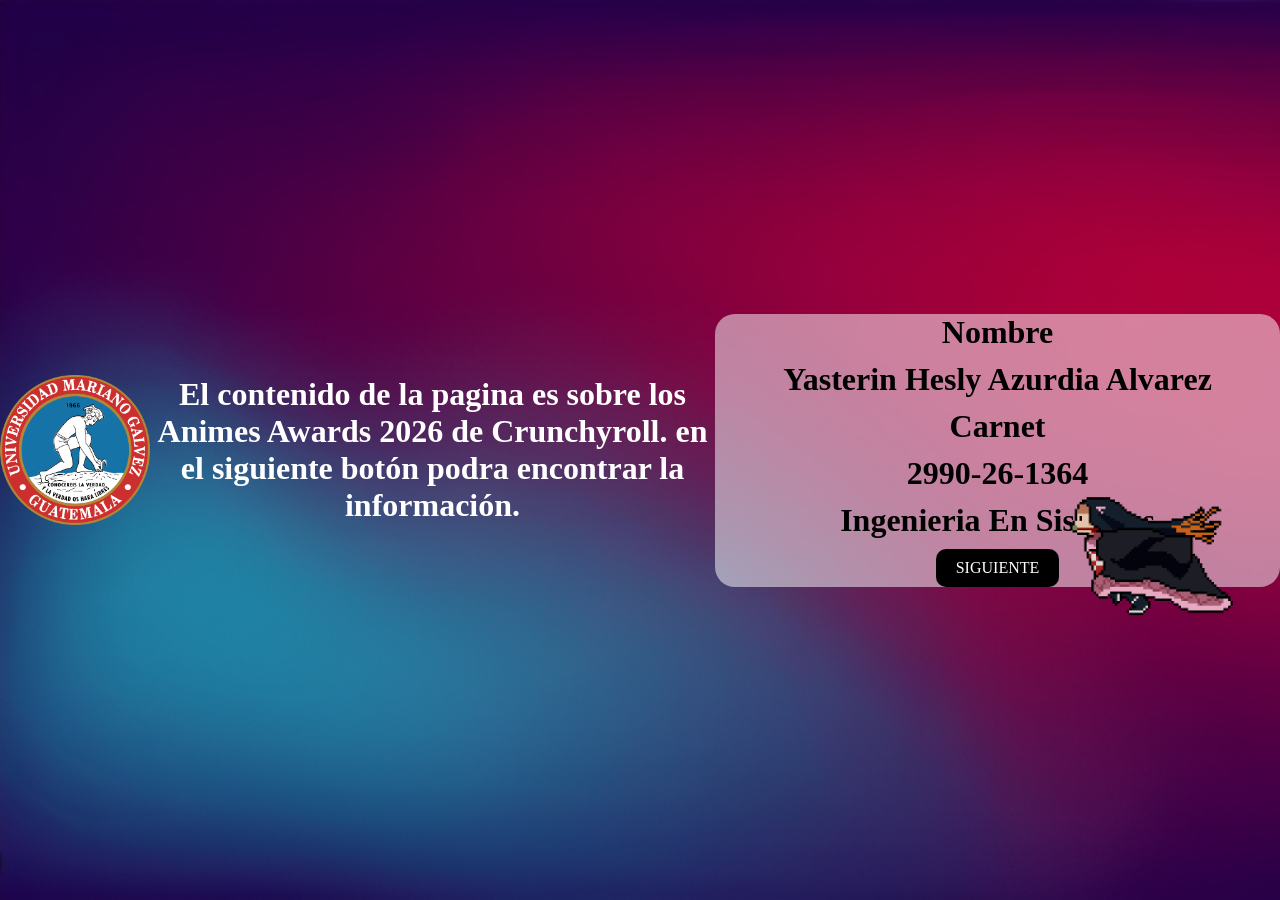
==== index.html @ 51e8fc78 "cambios commit" ====
<!DOCTYPE html>
<html lang="en">
<head>
    <meta charset="UTF-8">
    <meta name="viewport" content="width=device-width, initial-scale=1.0">
    <link rel="icon" href="icono.jpg">
    <title>Sly_ANIME</title>
    <link rel="stylesheet" href="index.css" />
</head>
<body>
   <img src="umg.png" class="umg" >
    <div id="div1">
     <h1>El contenido de la pagina es sobre los Animes Awards 2026 de Crunchyroll.
       en el siguiente botón podra encontrar la información.</h1>
   </div>
   <div id="div2">
     <h1>Nombre</h1>
    <h1>Yasterin Hesly Azurdia Alvarez</h1>
    <h1>Carnet</h1>
    <h1>2990-26-1364</h1>
    <h1>Ingenieria En Sistemas</h1>
    <img src="nezuko.gif" class="nezuko">
    <img src="sailor.gif" class="sailor">

    <a href="Anime.html"  target="_blank" class="siguiente">SIGUIENTE</a>
   </div>

  


</body>
</html>
---- index.css ----
* {
    margin: 0;
    padding: 0;


}
body{
 background-image: url("fondo.png");
  background-repeat: no-repeat;
  background-size: cover;
}

    

.siguiente {
    text-decoration: none;
    color: white;
    background-color: black;
    padding: 10px 20px;
    border-radius: 10px;
}

.siguiente:hover {
    background-color: white;
    color: black;
    transform: scale (1.5);
}

body, html {
    height: 100%;
    width: 100%;
}

body
{
 display: flex;
 align-items: center;
 justify-content: center;
}

/* Estilos para el div1 */
#div1{
    color: white;
    justify-content: center;
    align-items: center;
    text-align: center;
    

    
}

.umg {
    width: 150px;
    height: 150px;
    text-align: right;
    top: 0;
    right: 0;
}

/* Estilos para el div2 */
#div2{
    color: black;
    background-color: rgba(255, 255, 255, 0.507);
    display: flex;
    justify-content: center;
    align-items: center;
    flex-direction: column;
    gap: 10px;
    border-radius: 20px;
}

.nezuko {
    position: absolute;
    top: 450px;
    right: 0;
    width: 250px;
    height: 300px;
    animation: moverRL 12s linear infinite;
}

.sailor{

     width: 150px;
     position: absolute;
     top: 0;
     right: 0;
}
@keyframes moverRL {
  from {
    transform: translateX(100%);
  }
  to {
    transform: translateX(-100vw);
  }
}


div{
    width: 50%;
}

.sailor{
    max-width: 100%;
    height: auto;
}
.nezuko{
    max-width: 100%;
    height: auto;
}
.umg{
    max-width: 100%;
    height: auto;
}

#div1{
    max-width: 100%;
    height: auto;
}
#div2{
    max-width: 100%;
    height: auto;

}

#fondo {
    max-width: 200%;
    max-height: 300% ;
    height: auto;
}

.siguiente{
    max-width: 100%;
    height: auto;
}

@media (max-width: 600px) {
    body {
        flex-direction: column;
    }
}

@media (max-width: 600px) {
    img {
        flex-direction: column;
    }
}
@media (max-width: 600px) {
    .nezuko {
        width: 60px;
    }
}
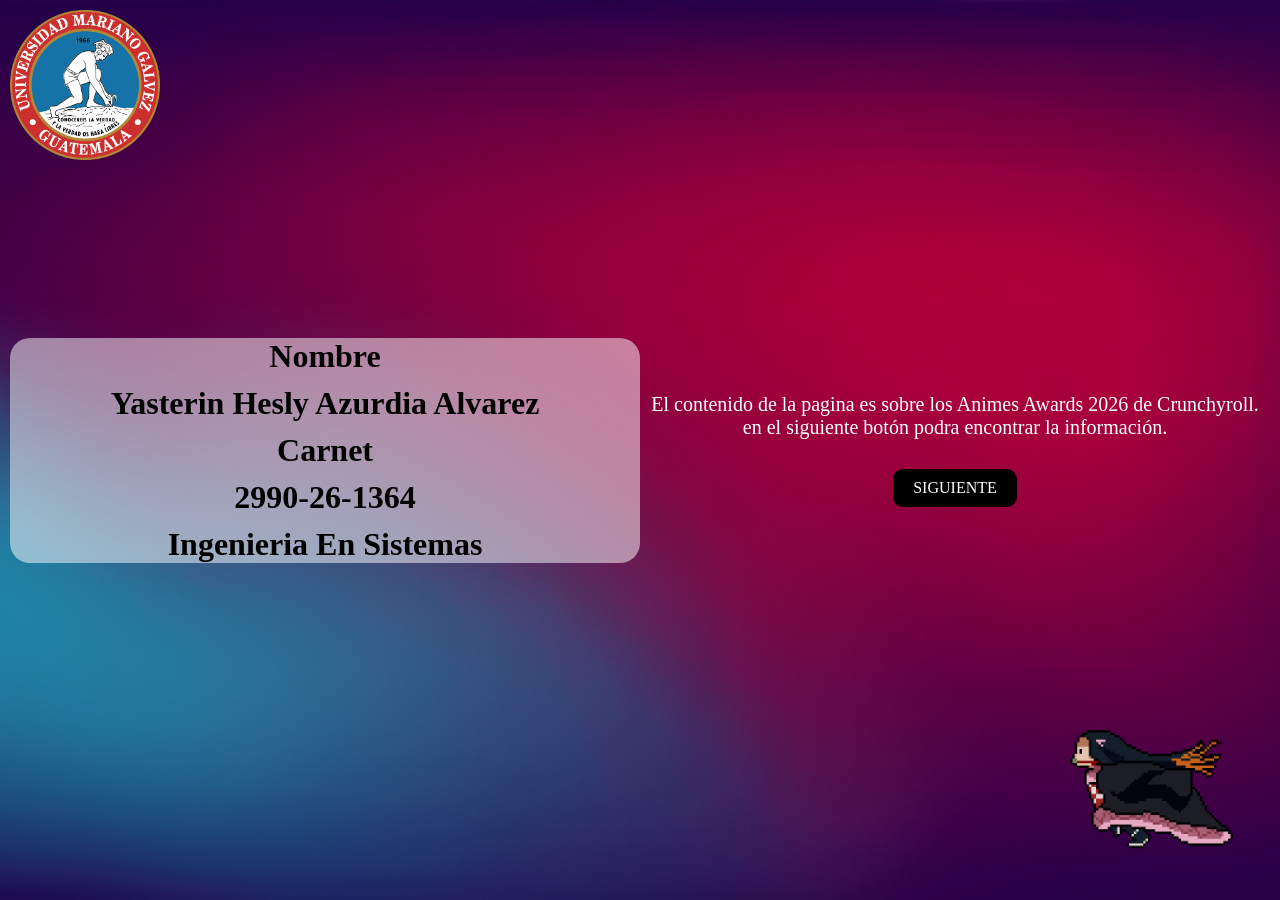
==== commit 68d2eed0: "ajustes" ====
--- a/index.html
+++ b/index.html
@@ -9,21 +9,21 @@
 </head>
 <body>
    <img src="umg.png" class="umg" >
-    <div id="div1">
-     <h1>El contenido de la pagina es sobre los Animes Awards 2026 de Crunchyroll.
-       en el siguiente botón podra encontrar la información.</h1>
-   </div>
-   <div id="div2">
+   <div id="div1">
      <h1>Nombre</h1>
     <h1>Yasterin Hesly Azurdia Alvarez</h1>
     <h1>Carnet</h1>
     <h1>2990-26-1364</h1>
     <h1>Ingenieria En Sistemas</h1>
-    <img src="nezuko.gif" class="nezuko">
+    
     <img src="sailor.gif" class="sailor">
-
-    <a href="Anime.html"  target="_blank" class="siguiente">SIGUIENTE</a>
    </div>
+    <div id="div2">
+     <p>El contenido de la pagina es sobre los Animes Awards 2026 de Crunchyroll.
+       en el siguiente botón podra encontrar la información.</p>
+       <a href="Anime.html"  target="_blank" class="siguiente">SIGUIENTE</a>
+   </div>
+   <img src="nezuko.gif" class="nezuko">
 
   
 
--- a/index.css
+++ b/index.css
@@ -1,13 +1,15 @@
 * {
     margin: 0;
     padding: 0;
-
+    box-sizing: border-box;
 
 }
 body{
  background-image: url("fondo.png");
   background-repeat: no-repeat;
   background-size: cover;
+  background-position: center center;
+  padding: 10px;
 }
 
     
@@ -27,8 +29,9 @@
 }
 
 body, html {
-    height: 100%;
+    min-height: 100dvh;
     width: 100%;
+    overflow: hidden;
 }
 
 body
@@ -38,27 +41,30 @@
  justify-content: center;
 }
 
-/* Estilos para el div1 */
-#div1{
+/* Estilos para el div2 */
+#div2{
     color: white;
     justify-content: center;
     align-items: center;
     text-align: center;
-    
-
-    
+    display: flex;
+    flex-direction: column;
+    padding: 10px;
+    gap: 30px;
+    &>p {
+        font-size: 20px;
+    }
 }
 
 .umg {
     width: 150px;
-    height: 150px;
-    text-align: right;
-    top: 0;
-    right: 0;
+    position: absolute;
+    top: 10px;
+    left: 10px;
 }
 
-/* Estilos para el div2 */
-#div2{
+/* Estilos para el div1 */
+#div1{
     color: black;
     background-color: rgba(255, 255, 255, 0.507);
     display: flex;
@@ -71,10 +77,10 @@
 
 .nezuko {
     position: absolute;
-    top: 450px;
+    bottom: 0;
     right: 0;
-    width: 250px;
-    height: 300px;
+    width: min(250px, 25vw);
+    height: auto;
     animation: moverRL 12s linear infinite;
 }
 
@@ -112,14 +118,9 @@
     height: auto;
 }
 
-#div1{
+#div1, #div2{
     max-width: 100%;
     height: auto;
-}
-#div2{
-    max-width: 100%;
-    height: auto;
-
 }
 
 #fondo {
@@ -137,16 +138,17 @@
     body {
         flex-direction: column;
     }
-}
-
-@media (max-width: 600px) {
+    .nezuko {
+        width: min(150px, 30vw);
+        bottom: 0;
+        right: 0;
+    }
     img {
         flex-direction: column;
     }
-}
-@media (max-width: 600px) {
-    .nezuko {
-        width: 60px;
+    #div1 {
+        width: 90%;
+        align-items: start;
+        padding: 15px;
     }
 }
-
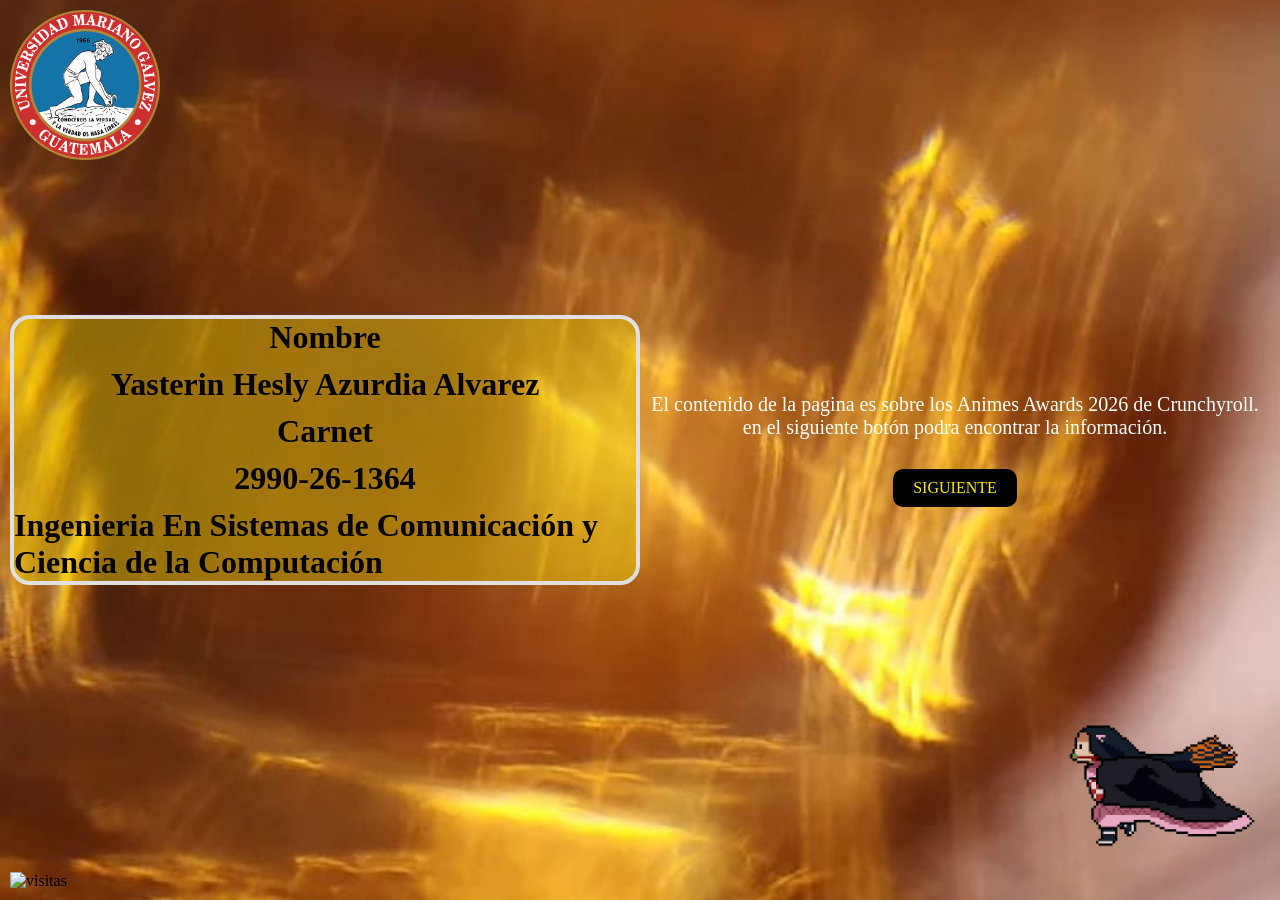
==== commit e12a7d61: "modificaciones" ====
--- a/index.html
+++ b/index.html
@@ -14,7 +14,7 @@
     <h1>Yasterin Hesly Azurdia Alvarez</h1>
     <h1>Carnet</h1>
     <h1>2990-26-1364</h1>
-    <h1>Ingenieria En Sistemas</h1>
+    <h1>Ingenieria En Sistemas de Comunicación y Ciencia de la Computación</h1>
     
     <img src="sailor.gif" class="sailor">
    </div>
@@ -27,6 +27,7 @@
 
   
 
-
+<img src="https://visitor-badge.laobi.icu/badge?page_id=yasterinazurdia.lat" 
+  alt="visitas" class="visitas"/>
 </body>
 </html> 
--- a/index.css
+++ b/index.css
@@ -5,25 +5,30 @@
 
 }
 body{
- background-image: url("fondo.png");
+ background-image: url("fondo2.jpeg");
   background-repeat: no-repeat;
   background-size: cover;
   background-position: center center;
   padding: 10px;
+  background-color: rgba(255, 255, 33, 0.527);
 }
 
-    
+.visitas {
+    position: absolute;
+    bottom: 10px;
+    left: 10px;
+}
 
 .siguiente {
     text-decoration: none;
-    color: white;
+    color: #faea0a;
     background-color: black;
     padding: 10px 20px;
     border-radius: 10px;
 }
 
 .siguiente:hover {
-    background-color: white;
+    background-color: #faea0a;
     color: black;
     transform: scale (1.5);
 }
@@ -44,6 +49,7 @@
 /* Estilos para el div2 */
 #div2{
     color: white;
+    text-decoration-color: black;
     justify-content: center;
     align-items: center;
     text-align: center;
@@ -66,7 +72,8 @@
 /* Estilos para el div1 */
 #div1{
     color: black;
-    background-color: rgba(255, 255, 255, 0.507);
+    background-color: rgba(236, 213, 9, 0.425);
+    border: 4px solid rgb(226, 223, 223); 
     display: flex;
     justify-content: center;
     align-items: center;
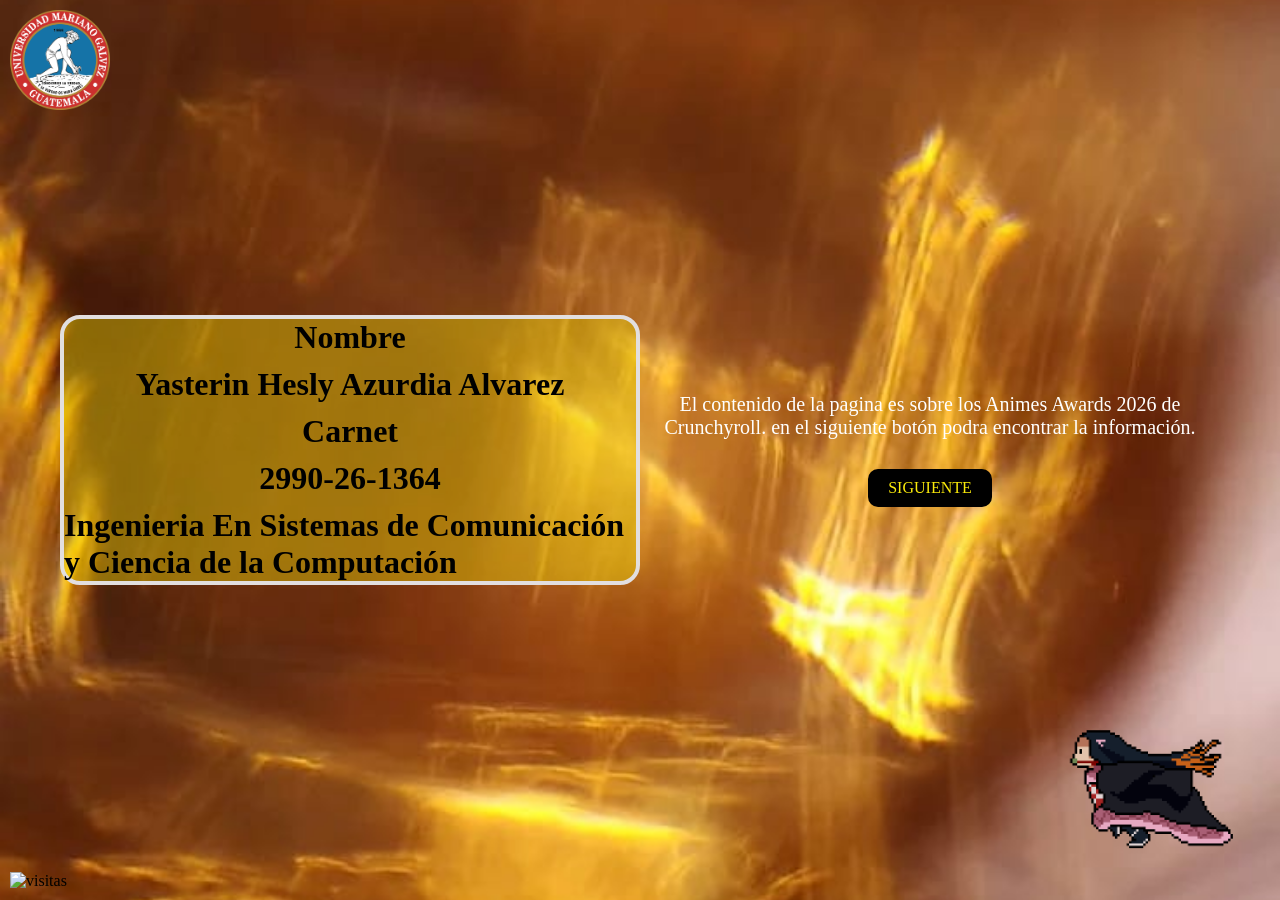
==== commit a62fc586: "medidas" ====
--- a/index.html
+++ b/index.html
@@ -8,6 +8,7 @@
     <link rel="stylesheet" href="index.css" />
 </head>
 <body>
+  <br>
    <img src="umg.png" class="umg" >
    <div id="div1">
      <h1>Nombre</h1>
--- a/index.css
+++ b/index.css
@@ -9,7 +9,7 @@
   background-repeat: no-repeat;
   background-size: cover;
   background-position: center center;
-  padding: 10px;
+  padding: 60px;
   background-color: rgba(255, 255, 33, 0.527);
 }
 
@@ -63,7 +63,7 @@
 }
 
 .umg {
-    width: 150px;
+    width: 100px;
     position: absolute;
     top: 10px;
     left: 10px;
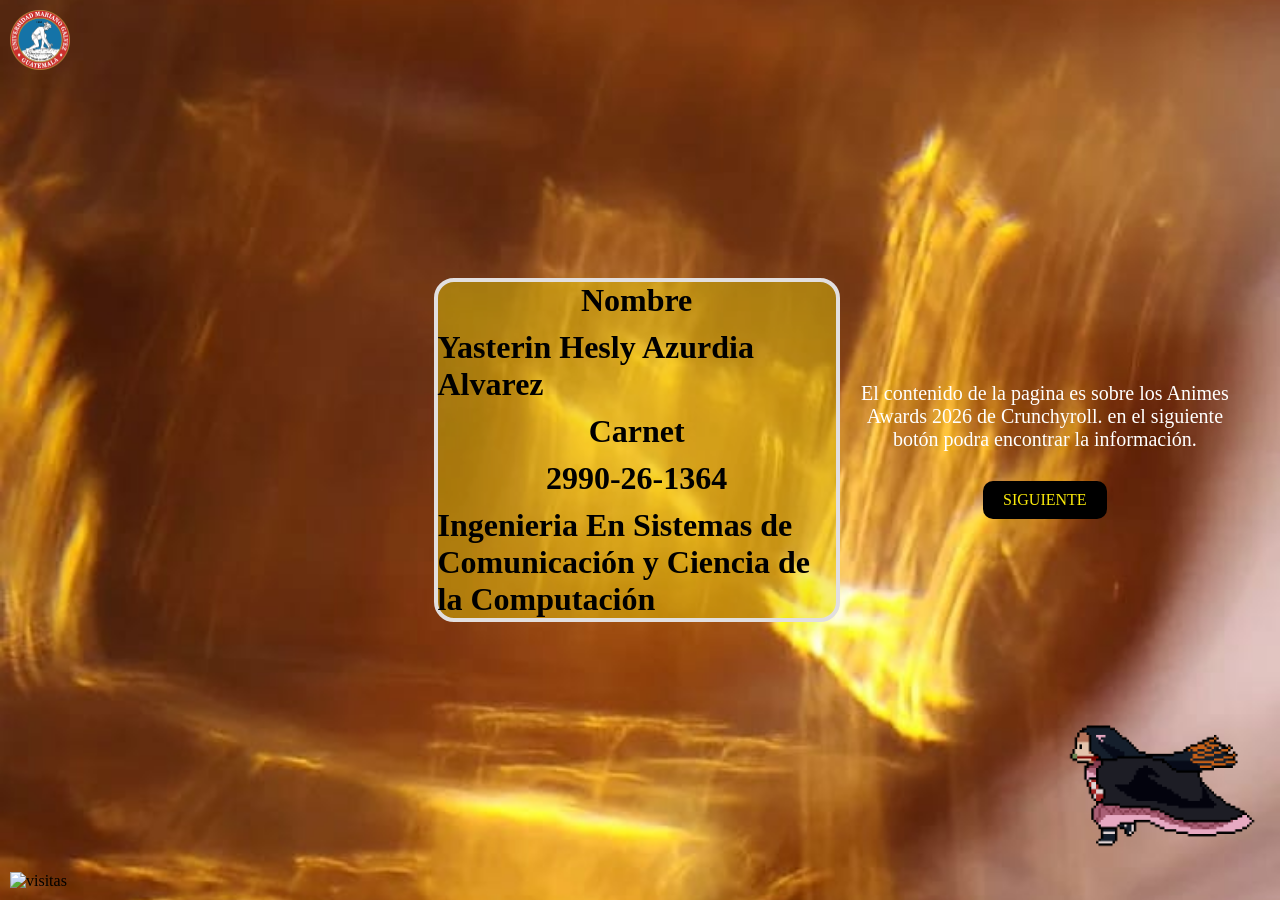
==== commit aaf6a37b: "modificacion de movil" ====
--- a/index.html
+++ b/index.html
@@ -8,6 +8,7 @@
     <link rel="stylesheet" href="index.css" />
 </head>
 <body>
+  <div class="primera-pantalla"></div>
   <br>
    <img src="umg.png" class="umg" >
    <div id="div1">
--- a/index.css
+++ b/index.css
@@ -8,9 +8,15 @@
  background-image: url("fondo2.jpeg");
   background-repeat: no-repeat;
   background-size: cover;
-  background-position: center center;
-  padding: 60px;
+  background-position: center;
+  padding: 30px;
+  background-attachment: fixed;
   background-color: rgba(255, 255, 33, 0.527);
+
+}
+
+.primera-pantalla{
+    overflow-x: hidden;
 }
 
 .visitas {
@@ -63,7 +69,7 @@
 }
 
 .umg {
-    width: 100px;
+    width: 60px;
     position: absolute;
     top: 10px;
     left: 10px;
@@ -80,6 +86,7 @@
     flex-direction: column;
     gap: 10px;
     border-radius: 20px;
+    
 }
 
 .nezuko {
@@ -130,9 +137,9 @@
     height: auto;
 }
 
-#fondo {
-    max-width: 200%;
-    max-height: 300% ;
+#fondo2 {
+    max-width: 300%;
+    max-height: 400% ;
     height: auto;
 }
 
@@ -157,5 +164,8 @@
         width: 90%;
         align-items: start;
         padding: 15px;
+        font-size: 10px;
     }
+
+    
 }
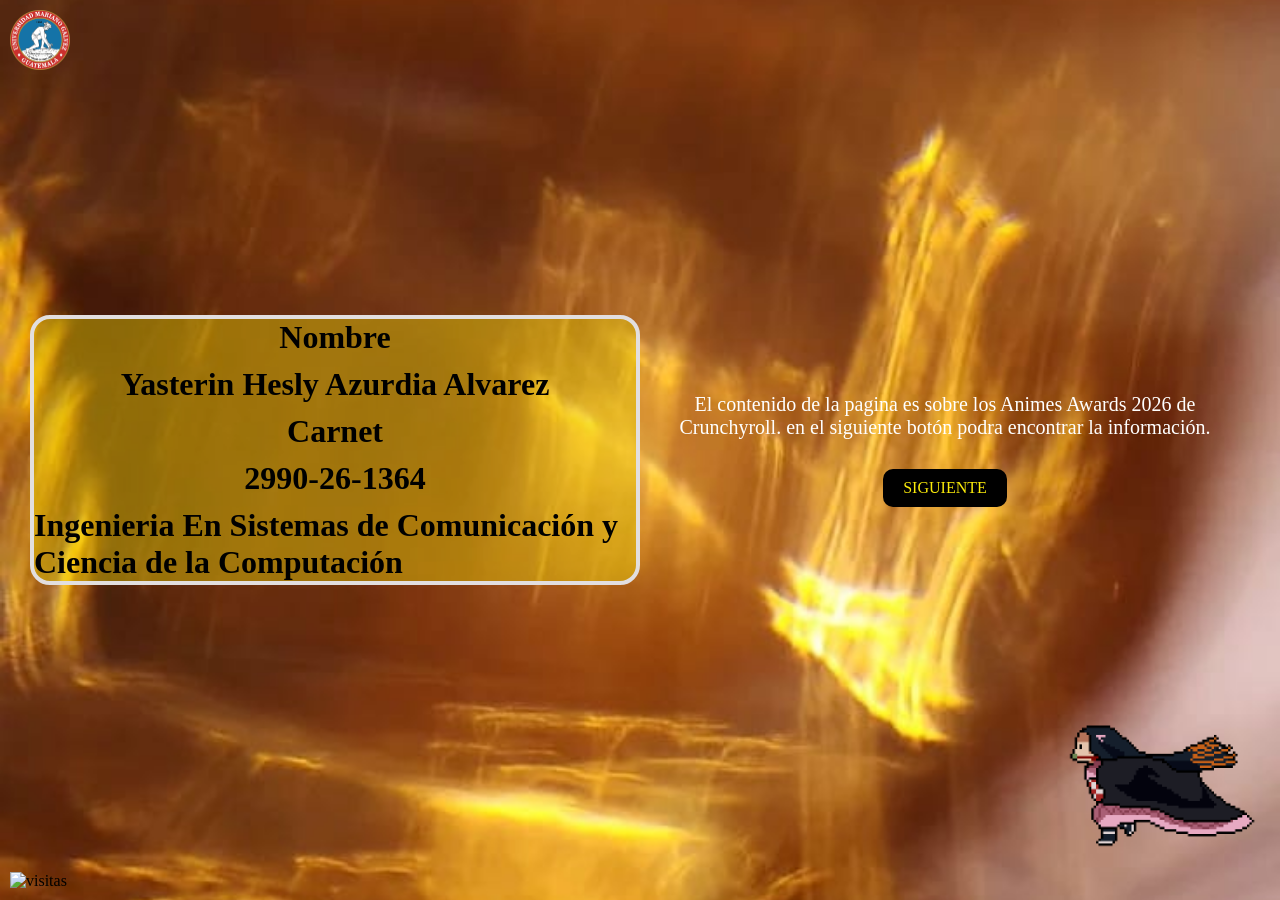
==== commit caacf6a8: "2 intento de pantalla" ====
--- a/index.html
+++ b/index.html
@@ -8,7 +8,6 @@
     <link rel="stylesheet" href="index.css" />
 </head>
 <body>
-  <div class="primera-pantalla"></div>
   <br>
    <img src="umg.png" class="umg" >
    <div id="div1">
--- a/index.css
+++ b/index.css
@@ -15,9 +15,6 @@
 
 }
 
-.primera-pantalla{
-    overflow-x: hidden;
-}
 
 .visitas {
     position: absolute;
@@ -167,5 +164,7 @@
         font-size: 10px;
     }
 
-    
+
+ 
+
 }
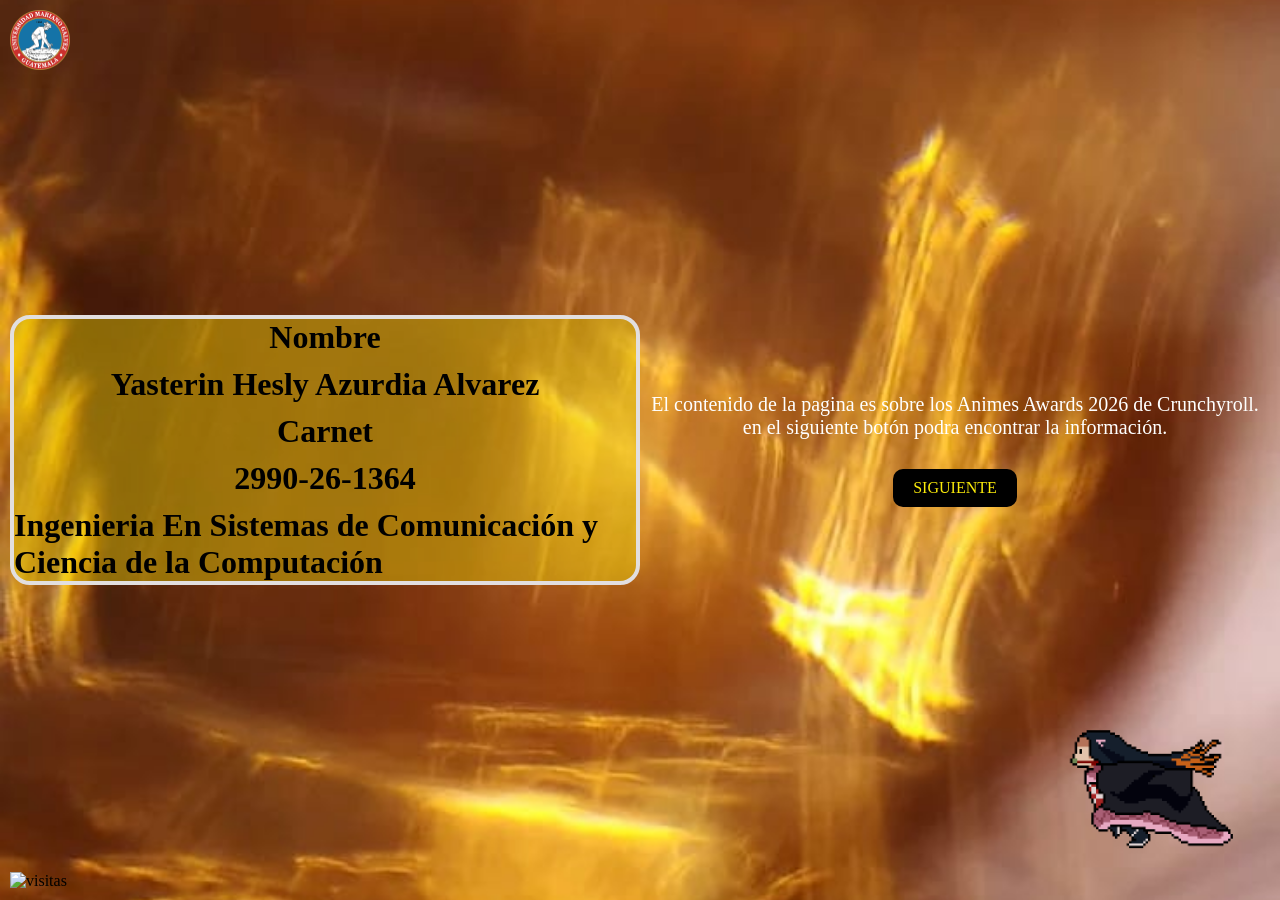
==== commit c7469ca6: "finalidad" ====
--- a/index.html
+++ b/index.html
@@ -26,9 +26,9 @@
    </div>
    <img src="nezuko.gif" class="nezuko">
 
-  
+  <img src="https://visitor-badge.laobi.icu/badge?page_id=yasterinazurdia.lat_inicio" 
+     alt="visitas" class="visitas"/>
 
-<img src="https://visitor-badge.laobi.icu/badge?page_id=yasterinazurdia.lat" 
-  alt="visitas" class="visitas"/>
+
 </body>
 </html> 
--- a/index.css
+++ b/index.css
@@ -8,12 +8,17 @@
  background-image: url("fondo2.jpeg");
   background-repeat: no-repeat;
   background-size: cover;
-  background-position: center;
-  padding: 30px;
+  background-position: center center center;
+  padding: 10px;
   background-attachment: fixed;
   background-color: rgba(255, 255, 33, 0.527);
+background-origin: padding-box;
+background-position-x: 50%;
+background-position-y: 50%;
+box-sizing: border-box;
+background-attachment: fixed;
+}
 
-}
 
 
 .visitas {
@@ -148,6 +153,7 @@
 @media (max-width: 600px) {
     body {
         flex-direction: column;
+       
     }
     .nezuko {
         width: min(150px, 30vw);
@@ -163,7 +169,10 @@
         padding: 15px;
         font-size: 10px;
     }
-
+.sailor {
+        width: 80px;
+    }
+    
 
  
 
